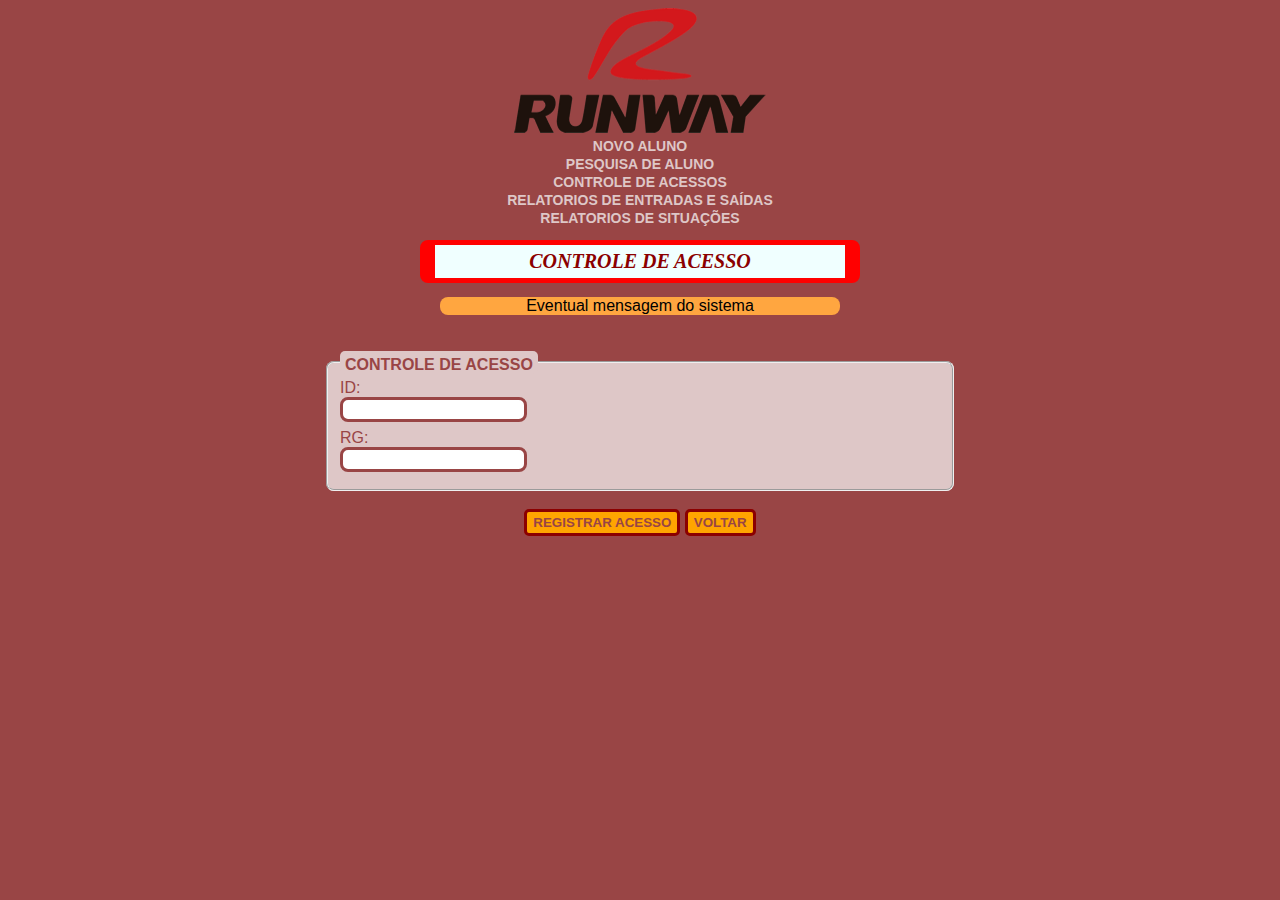
==== src/main/webapp/controleAcesso.html @ 265b4262 "Commit Modal" ====
<!DOCTYPE html>
<html lang="pt">
<head>
    <meta charset="UTF-8">
    <title>Novo Aluno</title>
    <link rel="stylesheet" type="text/css" href="css/geral.css">
</head>
<body>
<header>
    <img src="images/logo.png">
    <nav>
        <div>
            <a href="novoAluno.html">Novo Aluno</a><br>
            <a href="pesquisaAluno.html">Pesquisa de Aluno</a><br>
            <a href="controleAcesso.html">Controle de Acessos</a><br>
            <a href="relatorioDeEntradaSaidas.html">Relatorios de Entradas e Saídas</a><br>
            <a href="relatorioDeSituacoes.html">Relatorios de Situações</a><br>
        </div>
    </nav>
</header>
<h1>Controle de Acesso</h1>
<div id="infMessage">Eventual mensagem do sistema</div>
<br><br>

<form>
    <fieldset>
        <legend>Controle de Acesso</legend>
        <label for="id">ID:</label>
        <br>
        <input id="id" type="number">
        <br>
        <label for="rg">RG:</label>
        <br>
        <input id="rg" type="number">
        <br>
    </fieldset>
    <br>
    <input type="submit" value="Registrar Acesso">
    <input type="submit" value="VOLTAR" src="index.html">
</form>
</body>
</html>
---- src/main/webapp/css/geral.css ----
* {
    font-family: "Arial";
}

body {
    background-color: #994545;
    text-align: center;
}

nav a {
    color: #dec7c7;
    text-decoration: none;
    font-weight: bold;
    text-transform: uppercase;
    font-size: 14px;
}

nav a:hover {
    text-decoration: underline;
}

h1 {
    color: darkred;
    font-size: large;
    font-family: "Tahoma";
    font-size: 20px;
    background-color: azure;
    text-transform: uppercase;
    font-style: italic;
    width: 400px;
    border-left: 15px solid red;
    border-right: 15px solid red;
    border-top: 5px solid red;
    border-bottom: 5px solid red;
    border-radius: 8px;
    padding: 5px;
}

h1, fieldset, table {
    margin-left: auto;
    margin-right: auto;
}

div#infMessage {
    background-color: #ffa640;
    width: 400px;
    margin-left: auto;
    margin-right: auto;
    border-radius: 8px;
}

fieldset {
    background-color: #dec7c7;
    width: 600px;
    text-align: left;
    border-radius: 8px;
}

legend {
    background-color: #dec7c7;
    border-radius: 5px;
    padding-top: 5px;
    padding-left: 5px;
    padding-right: 5px;
    font-weight: bold;
    text-transform: uppercase;
}

legend, label {
    color: #994545;
}

input, select {
    border: 3px solid #994545;
    margin-bottom: 7px;
    padding-bottom: 3px;
    border-radius: 8px;

}

input[type=text] {
    width: 600px;
    border-radius: 8px;

}

input[type=button],
input[type=submit] {
    background-color: orange;
    border-bottom-color: darkred;
    border-top-color: darkred;
    border-right-color: darkred;
    border-left-color: darkred;
    border-radius: 5px;
    color: #994545;
    font-weight: bold;
    text-transform: uppercase;
    padding-top: 3px;
}

input[type=button]:hover,
input[type=submit]:hover {
    background-color: #ffb940;
    border-radius: 8px;
}

table {
    background-color: #dec7c7;
    border-radius: 5px;
    border-spacing: 3px;
    border-collapse: separate;
    font-size: 14px;
    width: 50%;
    text-transform: uppercase;
}
th{
    background-color: #ffa640;
    border-collapse: separate;
    font-size: 14px;
    padding: 3px;
}
tr:nth-child(even){
background-color: azure;
}
tr:nth-child(odd){
background-color: #c4abab;
}
td{
    padding: 3px;
}
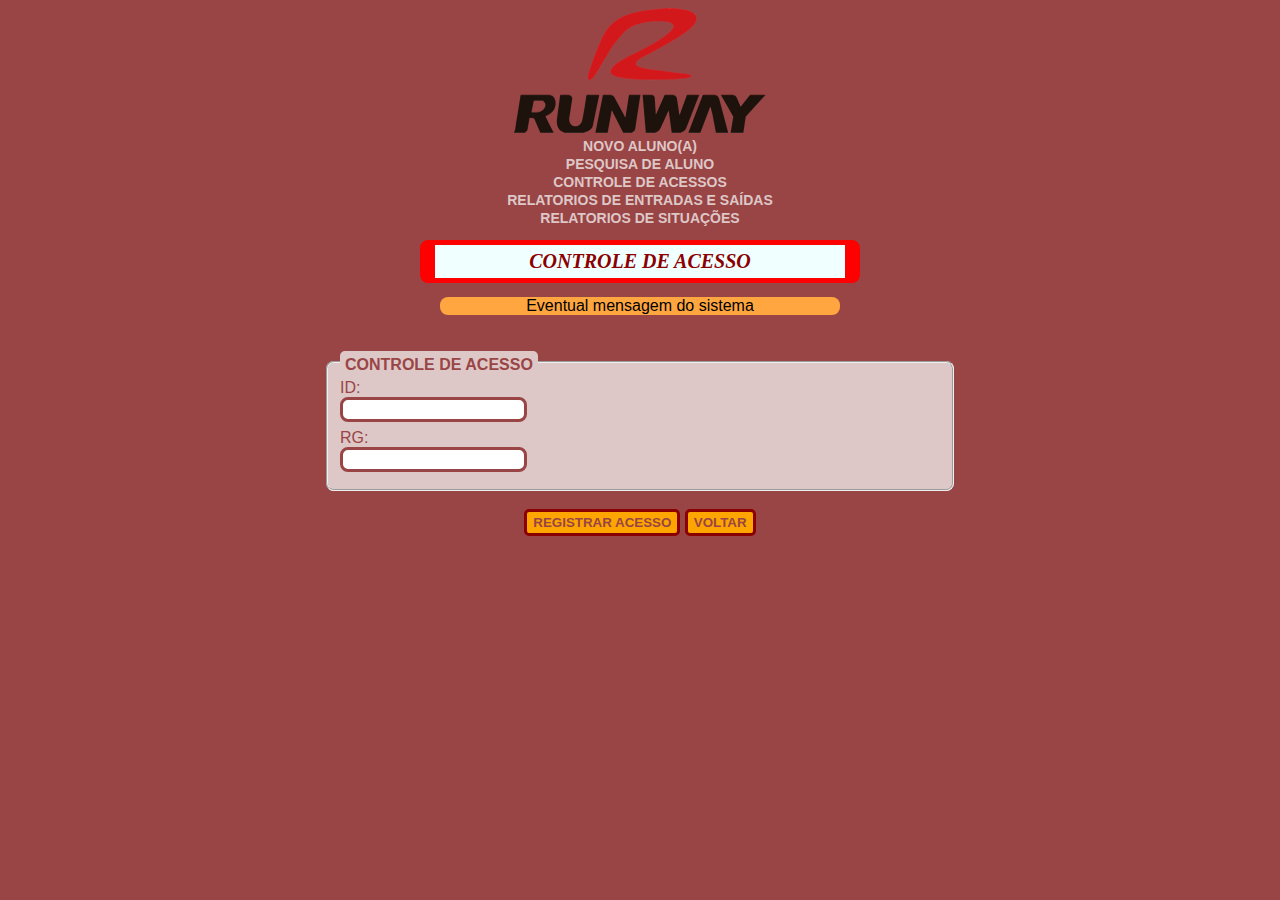
==== commit b792b58b: "teste" ====
--- a/src/main/webapp/controleAcesso.html
+++ b/src/main/webapp/controleAcesso.html
@@ -10,7 +10,7 @@
     <img src="images/logo.png">
     <nav>
         <div>
-            <a href="novoAluno.html">Novo Aluno</a><br>
+            <a href="novoAluno.html">Novo Aluno(a)</a><br>
             <a href="pesquisaAluno.html">Pesquisa de Aluno</a><br>
             <a href="controleAcesso.html">Controle de Acessos</a><br>
             <a href="relatorioDeEntradaSaidas.html">Relatorios de Entradas e Saídas</a><br>
